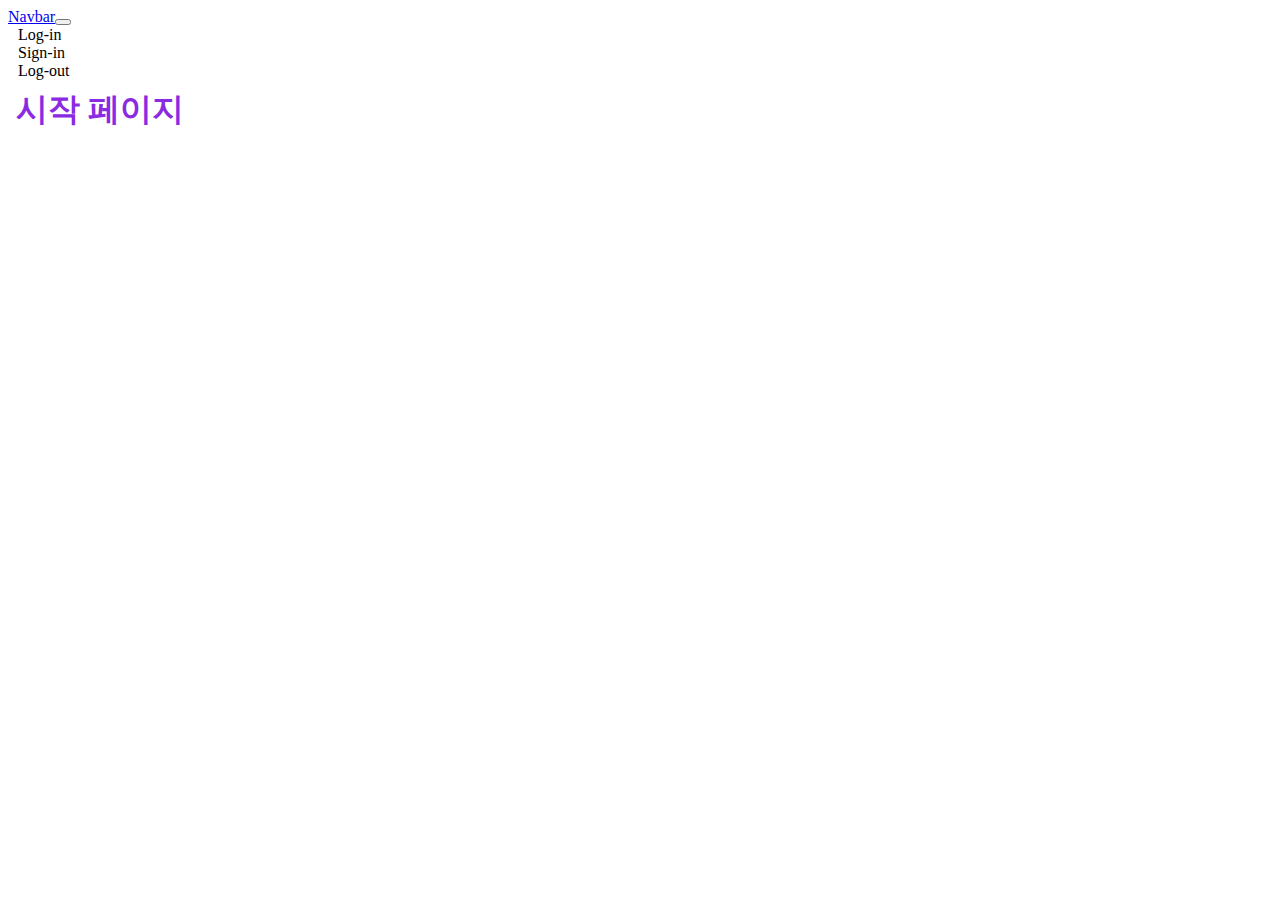
==== index.html @ a1f0cc60 "Add files via upload" ====
<!doctype html>
<html lang="en">
  <head>
    <meta charset="UTF-8" />
    <link href="https://cdn.jsdelivr.net/npm/bootstrap@5.3.1/dist/css/bootstrap.min.css" rel="stylesheet" integrity="sha384-4bw+/aepP/YC94hEpVNVgiZdgIC5+VKNBQNGCHeKRQN+PtmoHDEXuppvnDJzQIu9" crossorigin="anonymous">
    <link rel="icon" type="image/svg+xml" href="/vite.svg" />
    <meta name="viewport" content="width=device-width, initial-scale=1.0" />
    <title>Index</title>
    <script type="module" crossorigin src="/assets/index-eZIe6iJh.js"></script>
    <link rel="stylesheet" crossorigin href="/assets/index-qPcDDFE5.css">
  </head>
  <body>
    <div id="root"></div>
    <script src="https://cdn.jsdelivr.net/npm/@popperjs/core@2.11.8/dist/umd/popper.min.js" integrity="sha384-I7E8VVD/ismYTF4hNIPjVp/Zjvgyol6VFvRkX/vR+Vc4jQkC+hVqc2pM8ODewa9r" crossorigin="anonymous"></script>
    <script src="https://cdn.jsdelivr.net/npm/bootstrap@5.3.1/dist/js/bootstrap.min.js" integrity="sha384-Rx+T1VzGupg4BHQYs2gCW9It+akI2MM/mndMCy36UVfodzcJcF0GGLxZIzObiEfa" crossorigin="anonymous"></script>
  </body>
</html>
---- assets/index-qPcDDFE5.css ----
.navbar-nav a{text-decoration-line:none;margin:0 10px;color:#000}.container{display:grid;place-items:center}.container .title{font-size:40px;color:#8a2be2;font-weight:700;margin-bottom:50px}.container .privacy{display:grid;width:400px;border-radius:10px;border:1px solid gray;align-items:center;justify-content:center;gap:10px 10px}.container input{display:grid;align-self:center;width:350px;height:80px;border:none}.privacy .major{display:flex;align-items:center;height:80px}.container .select{display:grid;width:400px;padding-top:10px;grid-template-columns:1fr 1fr}.select .signup,.select .cancel{width:100px;height:30px;background-color:#8a2be2;color:#fff;border:none;border-radius:5px}.container .login{width:400px;height:40px;margin-top:10px;background-color:#8a2be2;color:#fff;border:none;border-radius:5px}.startPage{color:#8a2be2;margin:8px}
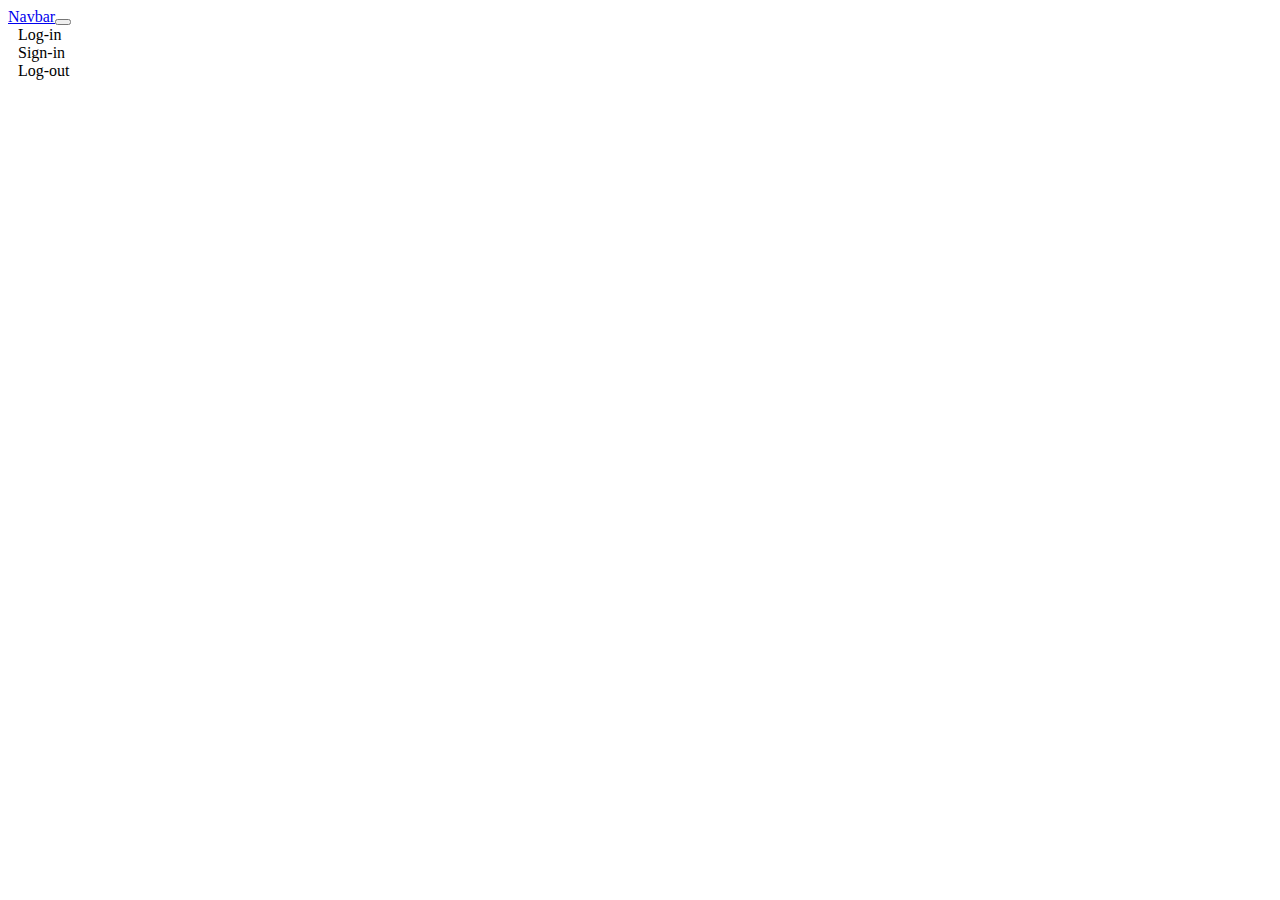
==== commit cb4de6fe: "Add files via upload" ====
--- a/index.html
+++ b/index.html
@@ -6,7 +6,7 @@
     <link rel="icon" type="image/svg+xml" href="/vite.svg" />
     <meta name="viewport" content="width=device-width, initial-scale=1.0" />
     <title>Index</title>
-    <script type="module" crossorigin src="/assets/index-eZIe6iJh.js"></script>
+    <script type="module" crossorigin src="/assets/index-Yh3zSh_z.js"></script>
     <link rel="stylesheet" crossorigin href="/assets/index-qPcDDFE5.css">
   </head>
   <body>
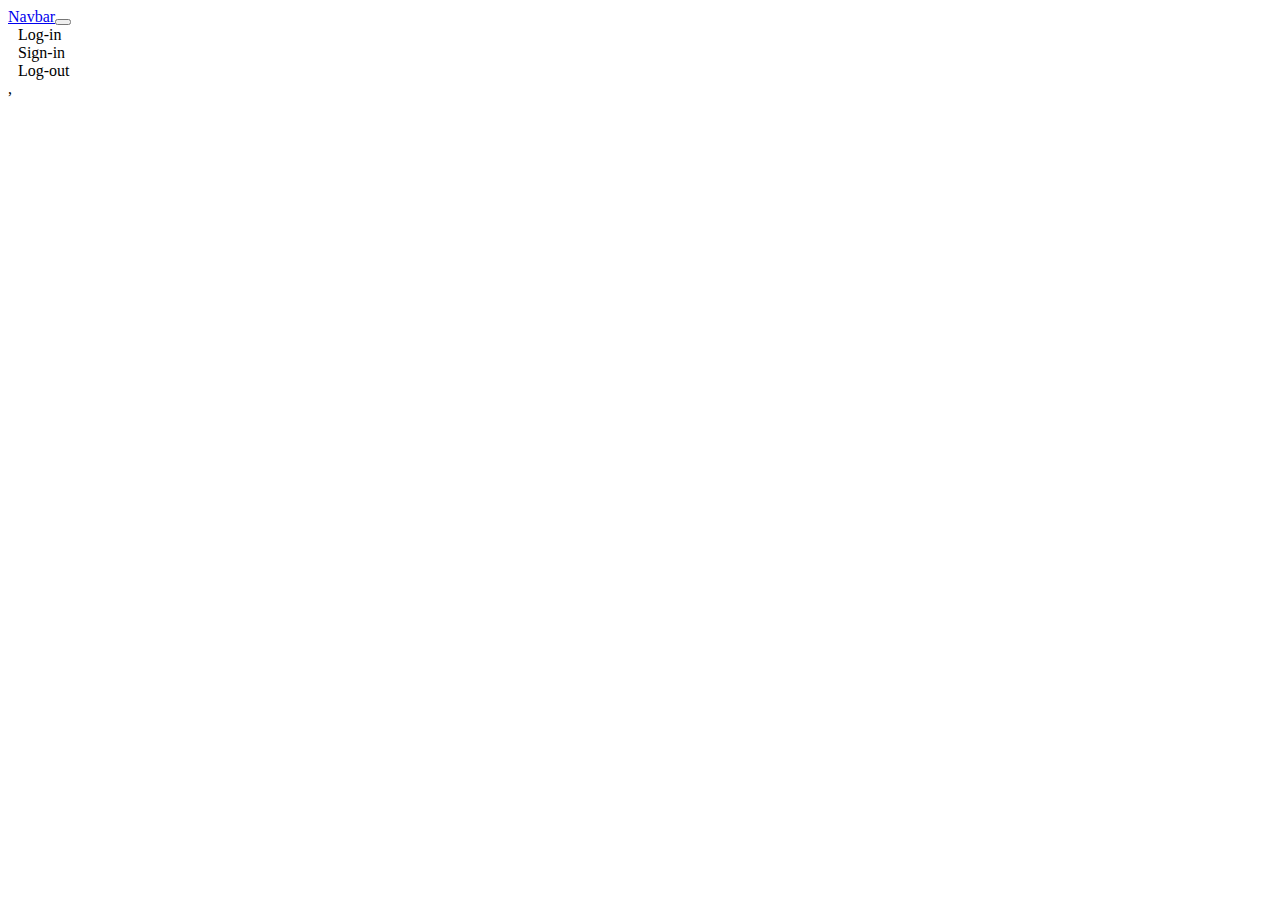
==== commit f93b21d8: "Add files via upload" ====
--- a/index.html
+++ b/index.html
@@ -6,7 +6,7 @@
     <link rel="icon" type="image/svg+xml" href="/vite.svg" />
     <meta name="viewport" content="width=device-width, initial-scale=1.0" />
     <title>Index</title>
-    <script type="module" crossorigin src="/assets/index-Yh3zSh_z.js"></script>
+    <script type="module" crossorigin src="/assets/index-5OVjyWx3.js"></script>
     <link rel="stylesheet" crossorigin href="/assets/index-qPcDDFE5.css">
   </head>
   <body>
@@ -14,4 +14,4 @@
     <script src="https://cdn.jsdelivr.net/npm/@popperjs/core@2.11.8/dist/umd/popper.min.js" integrity="sha384-I7E8VVD/ismYTF4hNIPjVp/Zjvgyol6VFvRkX/vR+Vc4jQkC+hVqc2pM8ODewa9r" crossorigin="anonymous"></script>
     <script src="https://cdn.jsdelivr.net/npm/bootstrap@5.3.1/dist/js/bootstrap.min.js" integrity="sha384-Rx+T1VzGupg4BHQYs2gCW9It+akI2MM/mndMCy36UVfodzcJcF0GGLxZIzObiEfa" crossorigin="anonymous"></script>
   </body>
-</html>
+</html>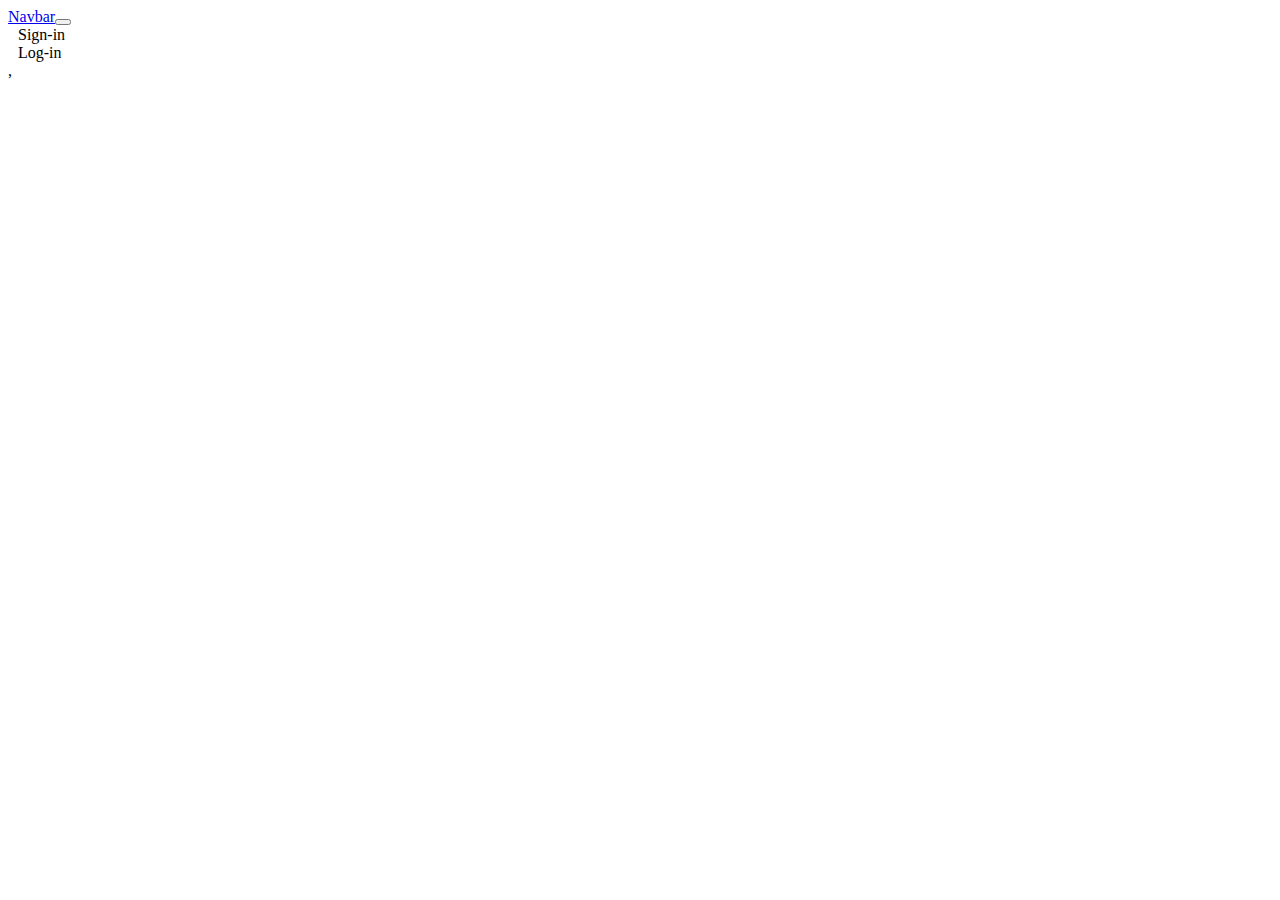
==== commit 54bd3484: "Add files via upload" ====
--- a/index.html
+++ b/index.html
@@ -6,7 +6,7 @@
     <link rel="icon" type="image/svg+xml" href="/vite.svg" />
     <meta name="viewport" content="width=device-width, initial-scale=1.0" />
     <title>Index</title>
-    <script type="module" crossorigin src="/assets/index-5OVjyWx3.js"></script>
+    <script type="module" crossorigin src="/assets/index-88DnzdyG.js"></script>
     <link rel="stylesheet" crossorigin href="/assets/index-qPcDDFE5.css">
   </head>
   <body>
